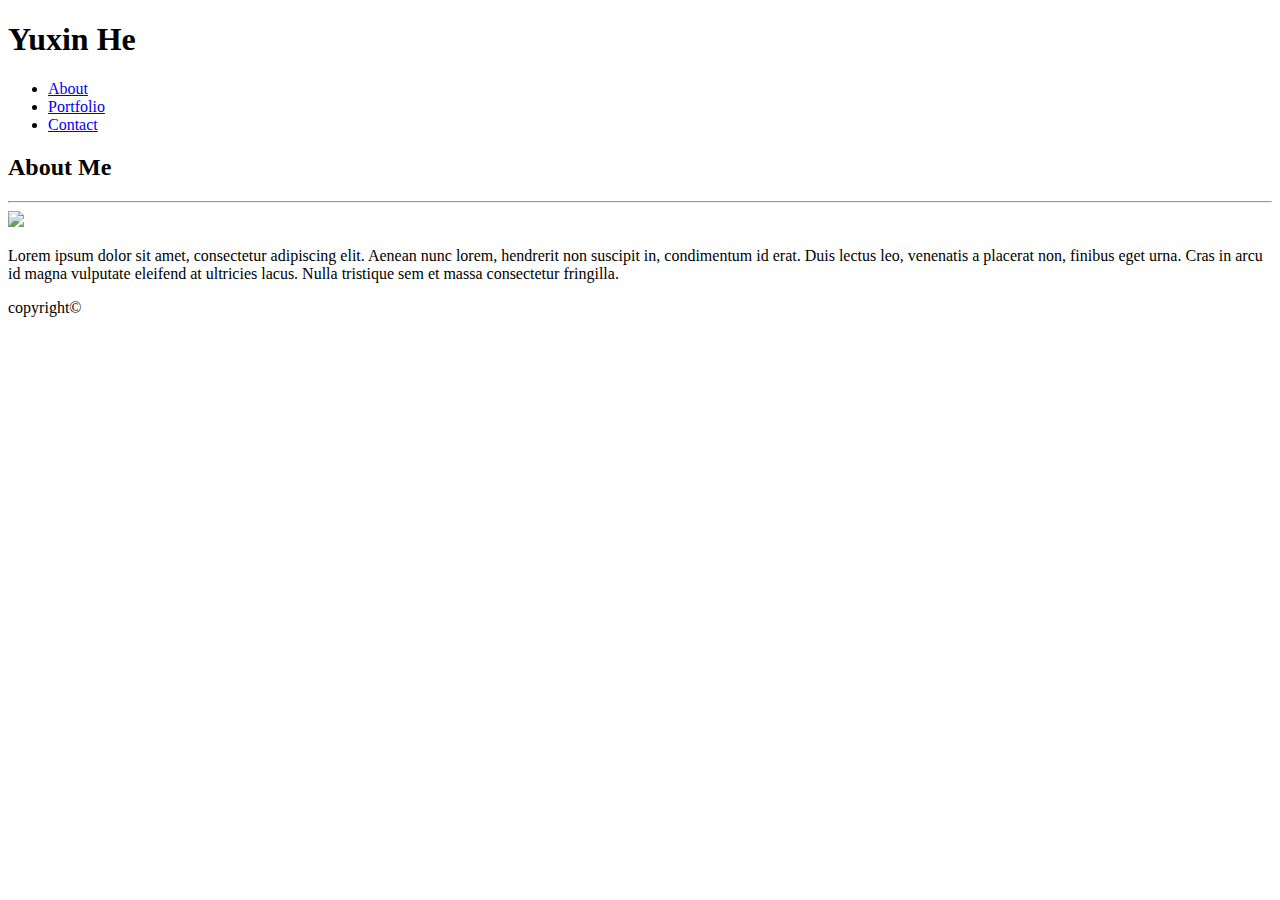
==== index.html @ ad10eb64 "rename pages" ====
<!DOCTYPE html>
<html lang="en-us">

<head>
  <meta charset="UTF-8">
  <title>Yuxin He</title>

  <!-- reset style -->
  <link rel="stylesheet" type="text/css" href="assets/CSS/reset.css">

  <!-- link google fonts  -->
  <link href="https://fonts.googleapis.com/css?family=Muli" rel="stylesheet">

  <!-- link CSS  -->
  <link rel="stylesheet" type="text/css" href="assets/CSS/style.css">
</head>

<body>
  <!-- header -->
  <header>
    <div class="container">

      <div id="my_name">
        <h1>Yuxin He</h1>
      </div>

      <!-- Nav -->
      <div class="nav">
        <ul>
          <li><a href="index.html">About</a></li>
          <li><a href="Portfolio.html">Portfolio</a></li>
          <li><a href="Contact.html">Contact</a></li>
        </ul>
      </div>

    </div>
  </header>

  <!-- main info -->
  <section class="container">
    <div class="main_box clearfix">
      <h2>About Me</h2>
      <hr >
      <img src="assets/imgs/about.jpg">
      <p>Lorem ipsum dolor sit amet, consectetur adipiscing elit. Aenean nunc lorem, hendrerit non suscipit in, condimentum id erat. Duis lectus leo, venenatis a placerat non, finibus eget urna. Cras in arcu id magna vulputate eleifend at ultricies lacus. Nulla tristique sem et massa consectetur fringilla. </p>    
    </div>
  </section>

  <!-- footer -->
  <footer>
      <p>copyright&copy;</p>
  </footer>

</body>

</html>
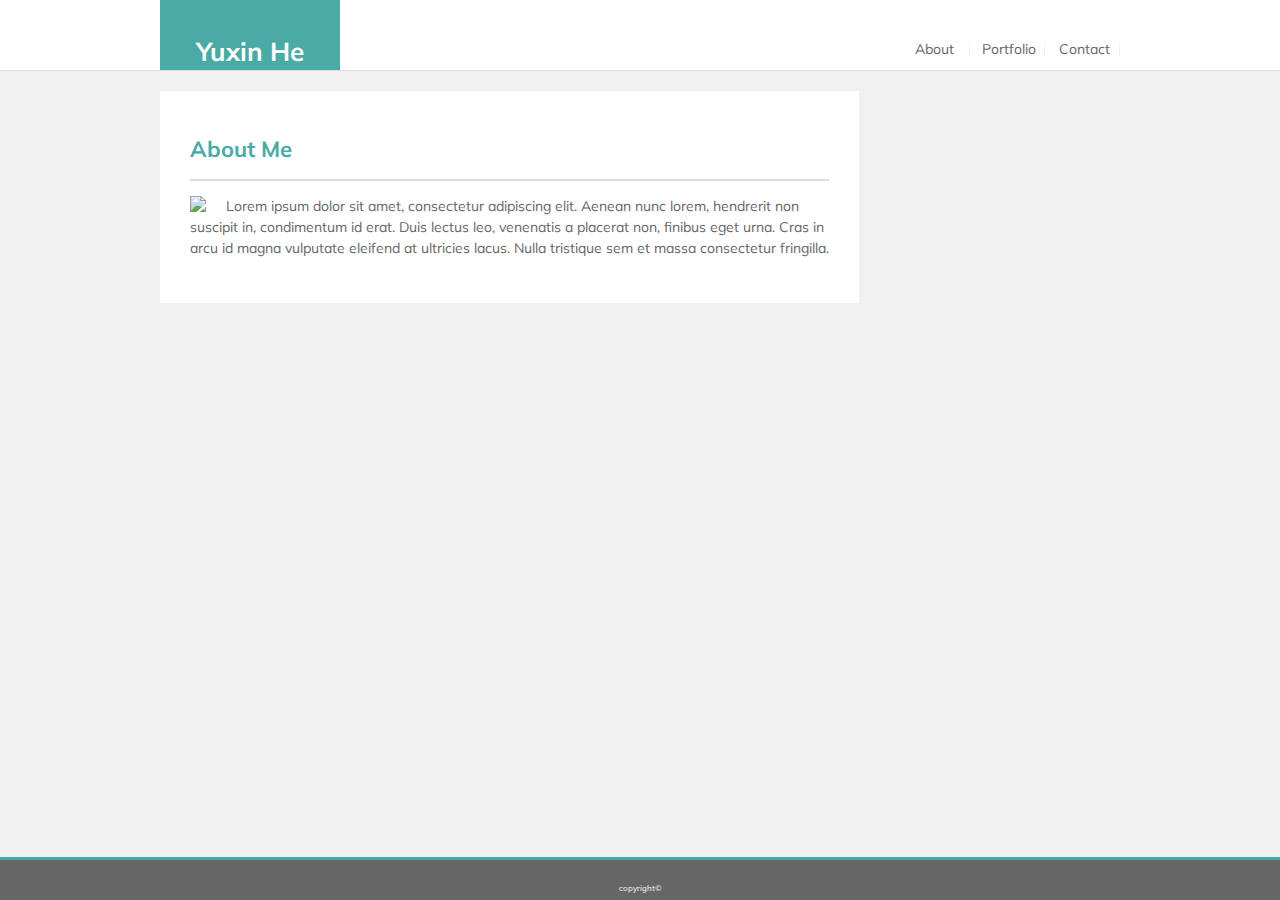
==== commit 541f9265: "edit" ====
--- a/index.html
+++ b/index.html
@@ -6,13 +6,13 @@
   <title>Yuxin He</title>
 
   <!-- reset style -->
-  <link rel="stylesheet" type="text/css" href="assets/CSS/reset.css">
+  <link rel="stylesheet" type="text/css" href="assets/css/reset.css">
 
   <!-- link google fonts  -->
   <link href="https://fonts.googleapis.com/css?family=Muli" rel="stylesheet">
 
   <!-- link CSS  -->
-  <link rel="stylesheet" type="text/css" href="assets/CSS/style.css">
+  <link rel="stylesheet" type="text/css" href="assets/css/style.css">
 </head>
 
 <body>
@@ -28,8 +28,8 @@
       <div class="nav">
         <ul>
           <li><a href="index.html">About</a></li>
-          <li><a href="Portfolio.html">Portfolio</a></li>
-          <li><a href="Contact.html">Contact</a></li>
+          <li><a href="portfolio.html">Portfolio</a></li>
+          <li><a href="contact.html">Contact</a></li>
         </ul>
       </div>
 
--- a/assets/css/style.css
+++ b/assets/css/style.css
@@ -0,0 +1,126 @@
+
+body {
+  padding: 0;
+  margin: 0;
+  font-family: 'Muli', sans-serif;
+  font-size: 14px;
+  line-height: 150%;
+  color: #666666;
+  background: #f1f1f1;
+}
+
+header {
+  height: 70px;
+  background: #ffffff;
+  border-bottom: solid 0.5px #dddddd;
+}
+
+h1 {
+  font-size: 26px;
+}
+
+h2 {
+  font-size: 22px;
+  color: #4aaaa5;
+  font-weight: bold;
+}
+
+a {
+  text-decoration: none;
+}
+
+hr {
+    display: block;
+    height: 1px;
+    border: 0;
+    border-top: 2px solid #dddddd;
+    margin: 1em 0;
+    padding: 0; 
+}
+
+.container {
+  width: 960px;
+  margin: 0 auto;
+}
+
+#my_name {
+  text-align: center;
+  background-color: #4aaaa5;
+  color: white;
+  float: left;
+  height: 70px;
+  width: 180px;
+  line-height: 70px;
+}
+
+.nav {
+  float: right;
+}
+
+.nav ul {
+  height: 70px;
+  line-height: 70px;
+}
+
+.nav li {
+  display: inline-block;
+  border-right: solid 0.5px #f1f1f1;
+  width: 70px;
+  height: 15px;
+  line-height:15px;
+  text-align: center;
+}
+
+.nav a {
+  color: #666666;
+}
+
+.nav a:hover {
+  color: #4aaaa5;
+}
+
+.main_box {
+  margin-top: 20px;
+  background-color: white;
+  padding: 30px;
+  height:  auto; 
+}
+
+.main_box img {
+  float: left;
+  margin-right: 20px;
+}
+
+.clearfix {
+    overflow: auto;
+}
+
+footer {
+  width: 100%;
+  background-color: #666666;
+  color: white;
+  font-size: 8px;
+  height: 40px;
+  border-top: 3px solid #4aaaa5;
+  position: fixed;
+  bottom: 0;
+  text-align: center;
+  line-height: 40px;
+}
+
+form input {
+  width: 100%;
+  line-height: 200%;
+}
+
+form input  { 
+  width: 100%;
+  line-height: 200%;
+}
+
+form textarea  { 
+  width: 100%;
+  line-height: 200%;
+}
+
+
